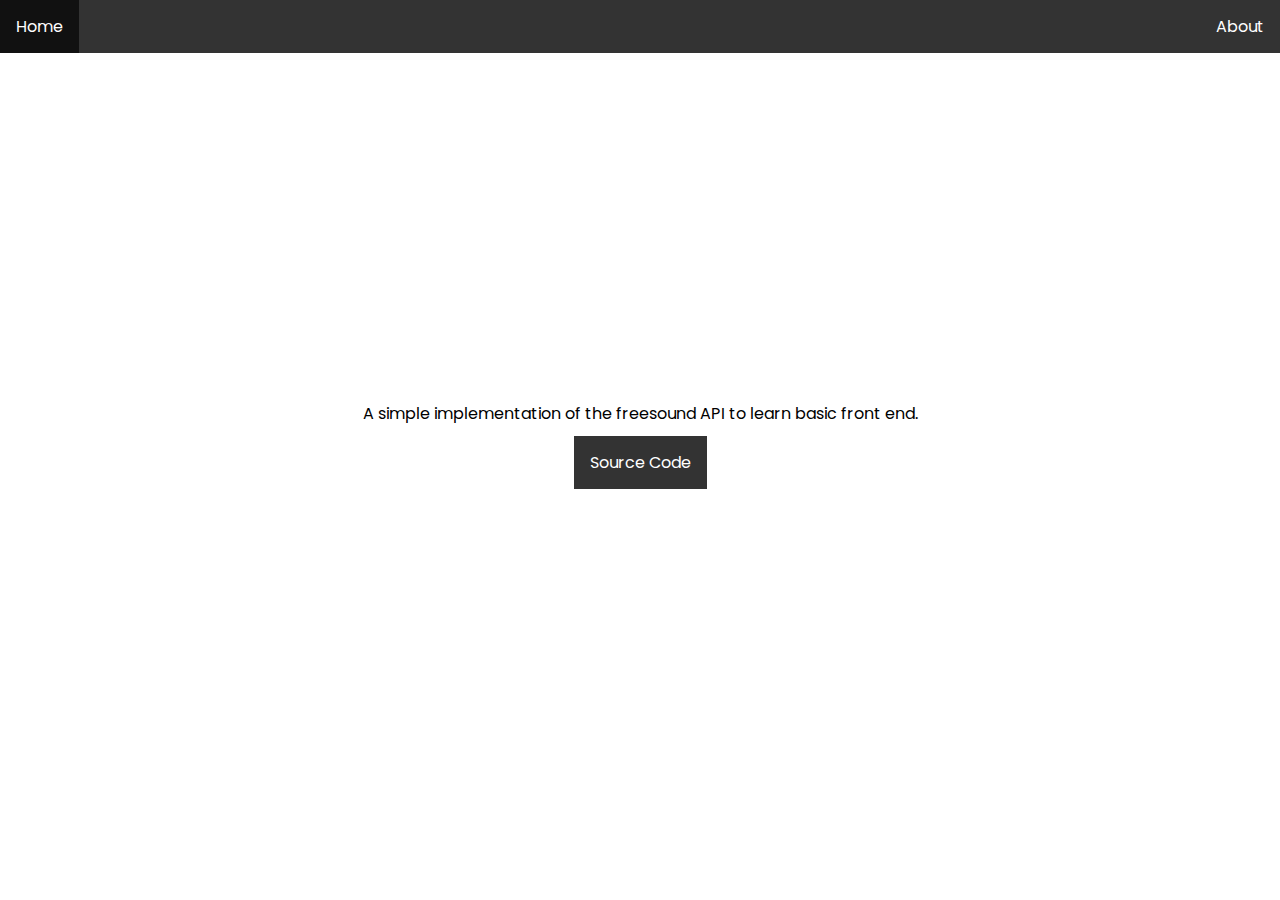
==== about.html @ 902416f5 "initial commit" ====
<!DOCTYPE html>
<html lang="en">
<head>
    <meta charset="UTF-8">
    <meta http-equiv="X-UA-Compatible" content="IE=edge">
    <meta name="viewport" content="width=device-width, initial-scale=1.0">
    <link rel="stylesheet" href="https://fonts.googleapis.com/css?family=Poppins">
    <link rel="stylesheet" href="style.css">
    <title>About</title>
</head>
<body>
    <nav>
        <a id="home" href="\">Home</a>
        <a id="about" href="about.html">About</a>
    </nav>
        <div class="page-container">
            <p>A simple implementation of the freesound API to learn basic front end.</p>
            <div id="sourcecode"><a href="\about.html">Source Code</a></div>
        </div>
</body>
</html>
---- style.css ----
*,
*::before,
*::after {
    box-sizing: border-box;
    margin: 0;
    padding: 0;
}

body {
    margin: 0;
    font-family: 'Poppins', sans-serif;
    font-size: 100%;
}

nav {
    background-color: #333;
}

#about {
    float: right;
}

a {
    display: inline-block;
    color: white;
    text-align: center;
    padding: 14px 16px;
    text-decoration: none; 
}

a:hover {
    background-color: #111;
    transition: background-color 0.3s linear;
}

#sourcecode {
    margin: 10px auto;
    width: fit-content;
    background-color: #333;
}

.page-container {
    margin: auto;
    text-align: center;
    position: absolute;
    width: 100%;
    left: 50%;
    top: 50%;
    transform: translate(-50%, -50%);
}

#loading {
    display: none;
}

#result {
    display: none;
}

.audio-player {
  width: 100%;
  max-width: 100rem;
  display: flex;
  margin: auto;
}

.player-body {
  width: 100%;
  padding: 10px;
}

.waveform {
  width: 100%;
  min-height: 8rem;
}

.select {
    margin: 0 10px;
    width: calc(100% - 20px);
    height: 60px;
    background : #333; 
}

p {
    padding: 0px 10px;
}

li {
    list-style: none;
    
}

ul {
    margin: 0;
    padding: 0;
    background-color: #fafafa;
}

label {
    user-select: none;
  color : white;
  font-size : 20px;
  padding: 15px;
  cursor : pointer;
  display: block;
}

label:hover {
    background-color: #111;
    transition: background-color 0.3s linear;
}

li:hover {
    cursor: pointer;
    background-color: #d3d3d3;
    transition: background-color 0.3s linear;
}

.slide {
    clear:both;
    width:100%;
    height:0px;
    overflow: auto;
    text-align: center;
    transition: height .4s ease;
}

#submit {
    height: 50px;
    width: 120px;
    user-select: none;
    text-align: center;
  background : #333; 
  color : white;
  cursor : pointer;
    border: none;
    font-size: 20px;
}

#submit:hover {
    cursor: pointer;
    background-color: #f44336;
    transition: background-color 0.3s linear;
}

.slide li {padding : 15px; user-select: none;}

.touch {position: absolute; height: 0px;}    

.touch:checked + .slide {height: 40vh;}  

#select-container {
    display: flex;
    justify-content: center;
    max-width: 550px;
    margin: auto;
    padding: 40px 0;
}
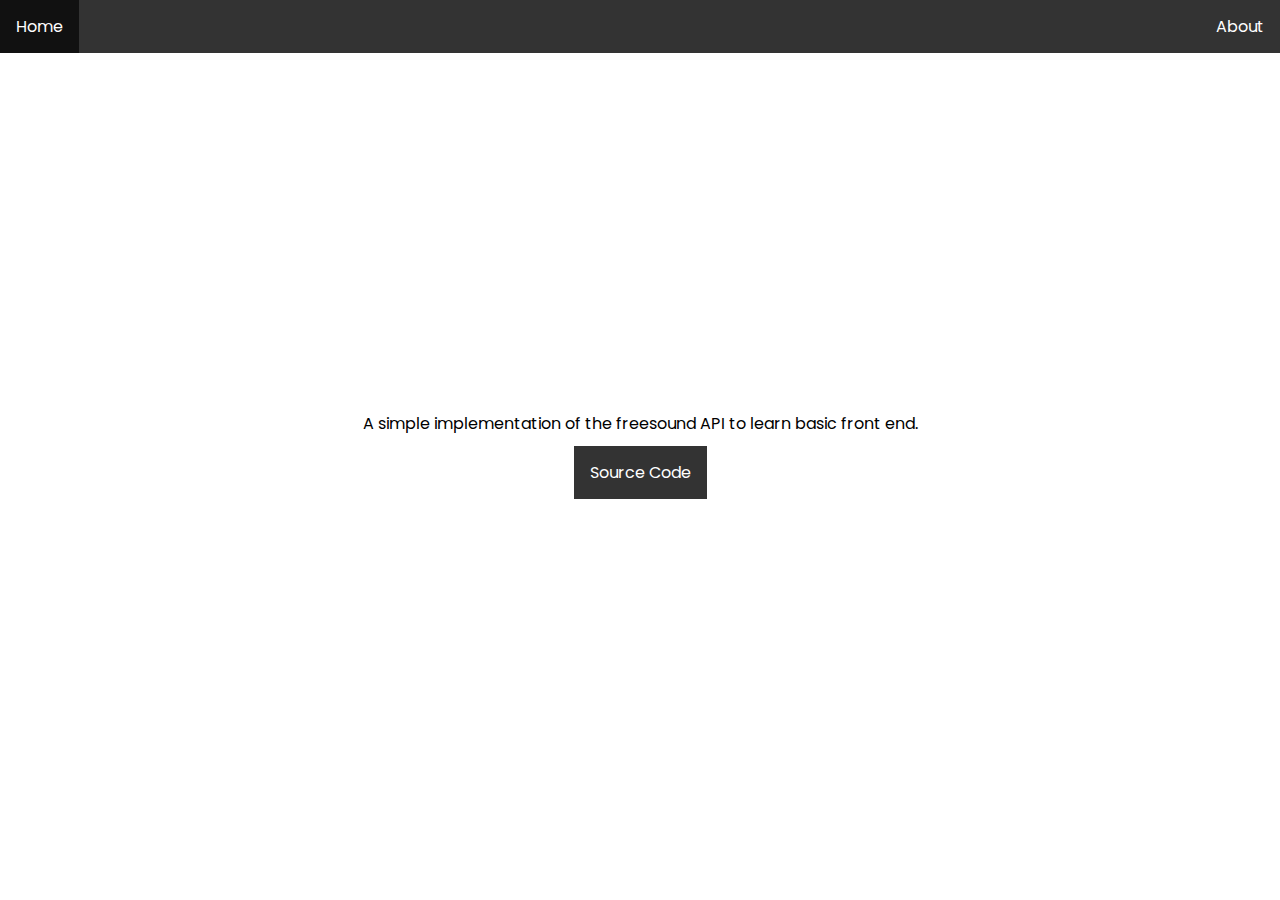
==== commit d98a02ce: "deleted unnecessary assets, added link to freesound and fixed anchor tag styling" ====
--- a/about.html
+++ b/about.html
@@ -10,12 +10,12 @@
 </head>
 <body>
     <nav>
-        <a id="home" href="\">Home</a>
+        <a id="home" href="index.html">Home</a>
         <a id="about" href="about.html">About</a>
     </nav>
         <div class="page-container">
             <p>A simple implementation of the freesound API to learn basic front end.</p>
-            <div id="sourcecode"><a href="\about.html">Source Code</a></div>
+            <a href="https://github.com/aaronthechen/sound-date">Source Code</a>
         </div>
 </body>
 </html>--- a/style.css
+++ b/style.css
@@ -21,6 +21,7 @@
 }
 
 a {
+    background-color: #333;
     display: inline-block;
     color: white;
     text-align: center;
@@ -31,6 +32,14 @@
 a:hover {
     background-color: #111;
     transition: background-color 0.3s linear;
+}
+
+p > a {
+    all:revert
+}
+
+p > a:hover {
+    all: revert;
 }
 
 #sourcecode {
@@ -82,7 +91,7 @@
 }
 
 p {
-    padding: 0px 10px;
+    padding: 10px;
 }
 
 li {
